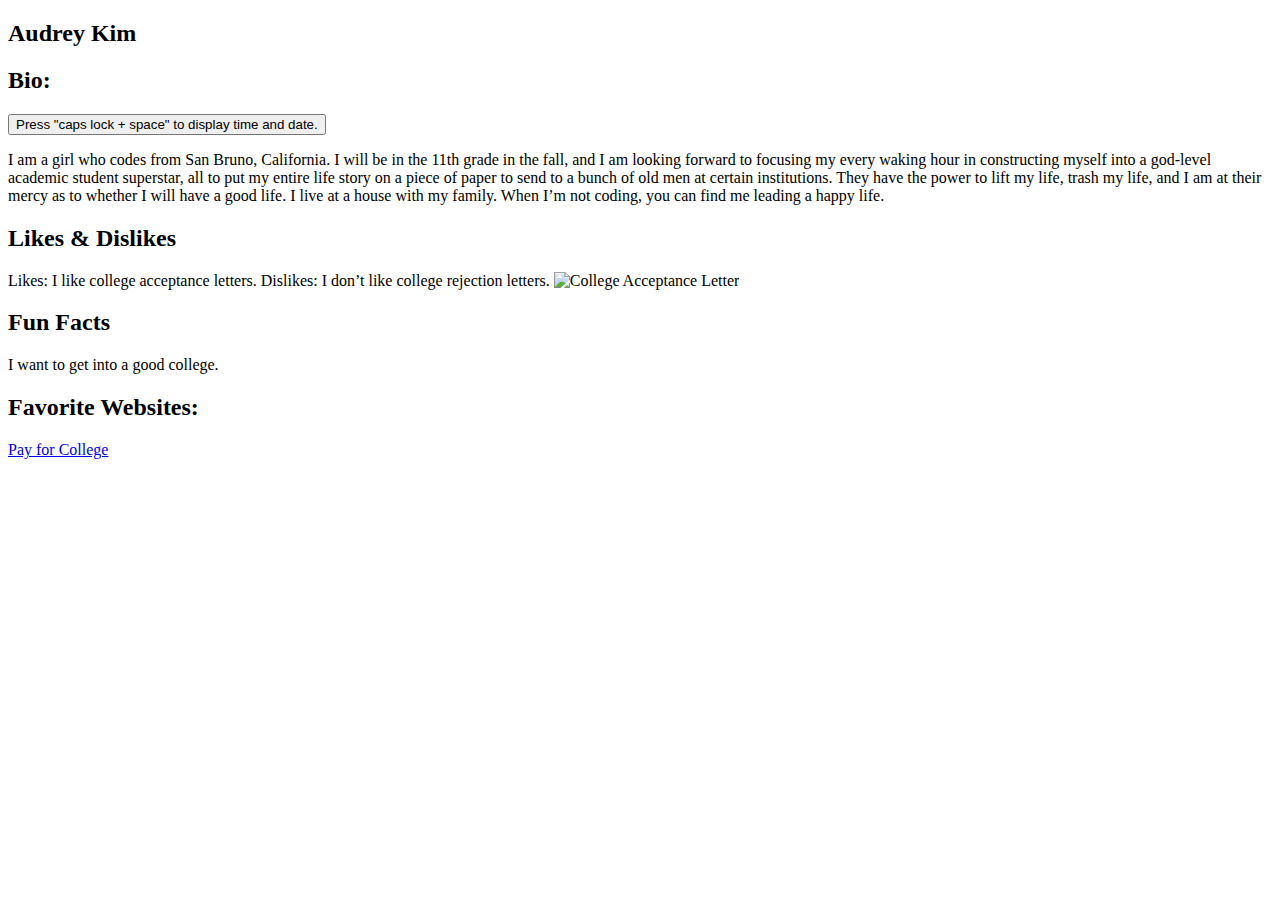
==== index.html @ c4b51c7b "rename from website.html to index.html" ====
<!DOCTYPE html>
<html>
<script src="edit.js"></script>
<link rel="stylesheet" href="edit.css">
  <head>
  </head>
  <body>
    <p1>
      <h2>Audrey Kim</h2>
    </p1>
      <h2>Bio:</h2>
      <button type= "button"
      onclick="clickbutton()">
      Press "caps lock + space" to display time and date. </button>
      <p id = "demo"></p>
      <p id="letter">
      I am a girl who codes from San Bruno, California. I will be in the 11th grade in the fall, and I am looking forward to focusing my every waking hour in constructing myself into a god-level academic student superstar, all to put my entire life story on a piece of paper to send to a bunch of old men at certain institutions. They have the power to lift my life, trash my life, and I am at their mercy as to whether I will have a good life. I live at a house with my family. When I’m not coding, you can find me leading a happy life.
      </p>

      <h2>Likes & Dislikes</h2>
    <p3>  Likes:
      I like college acceptance letters.
      Dislikes:
      I don’t like college rejection letters.
      <img src="/desktop/collegeAcceptanceLetter.jpeg" alt="College Acceptance Letter">
    </p3>
    <p4>
      <h2>Fun Facts</h2>
      I want to get into a good college.
    </p4>
    <p5>
      <h2>Favorite Websites:</h2>
      <a href="https://money.cnn.com/2017/04/25/pf/college/pay-for-college/index.html"> Pay for College</a>
    </p5>
    <p6>
    </p6>
  </body>
</html>
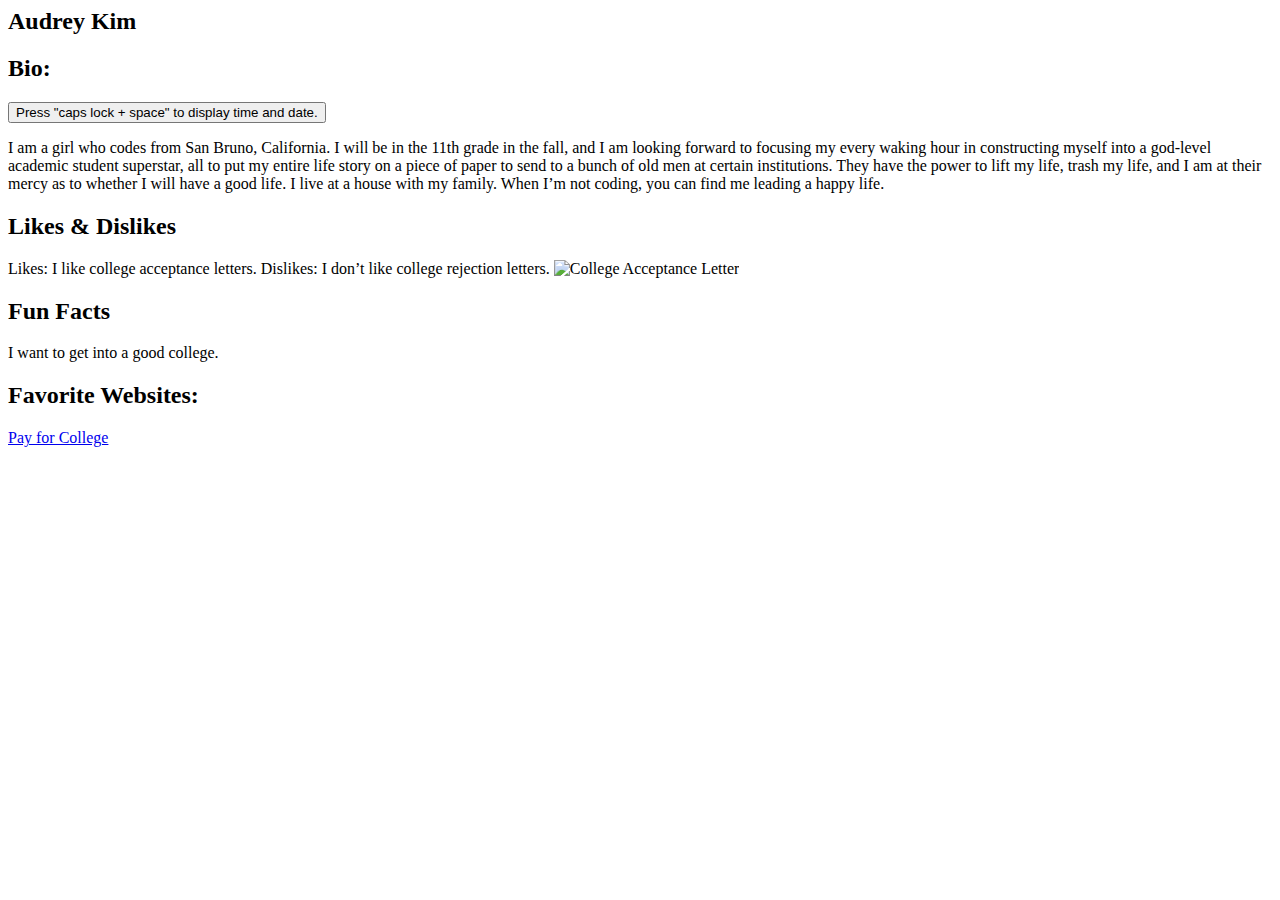
==== commit acf9666d: "Update index.html" ====
--- a/index.html
+++ b/index.html
@@ -1,7 +1,8 @@
+<link rel="stylesheet" href="edit.css">
 <!DOCTYPE html>
 <html>
 <script src="edit.js"></script>
-<link rel="stylesheet" href="edit.css">
+
   <head>
   </head>
   <body>
